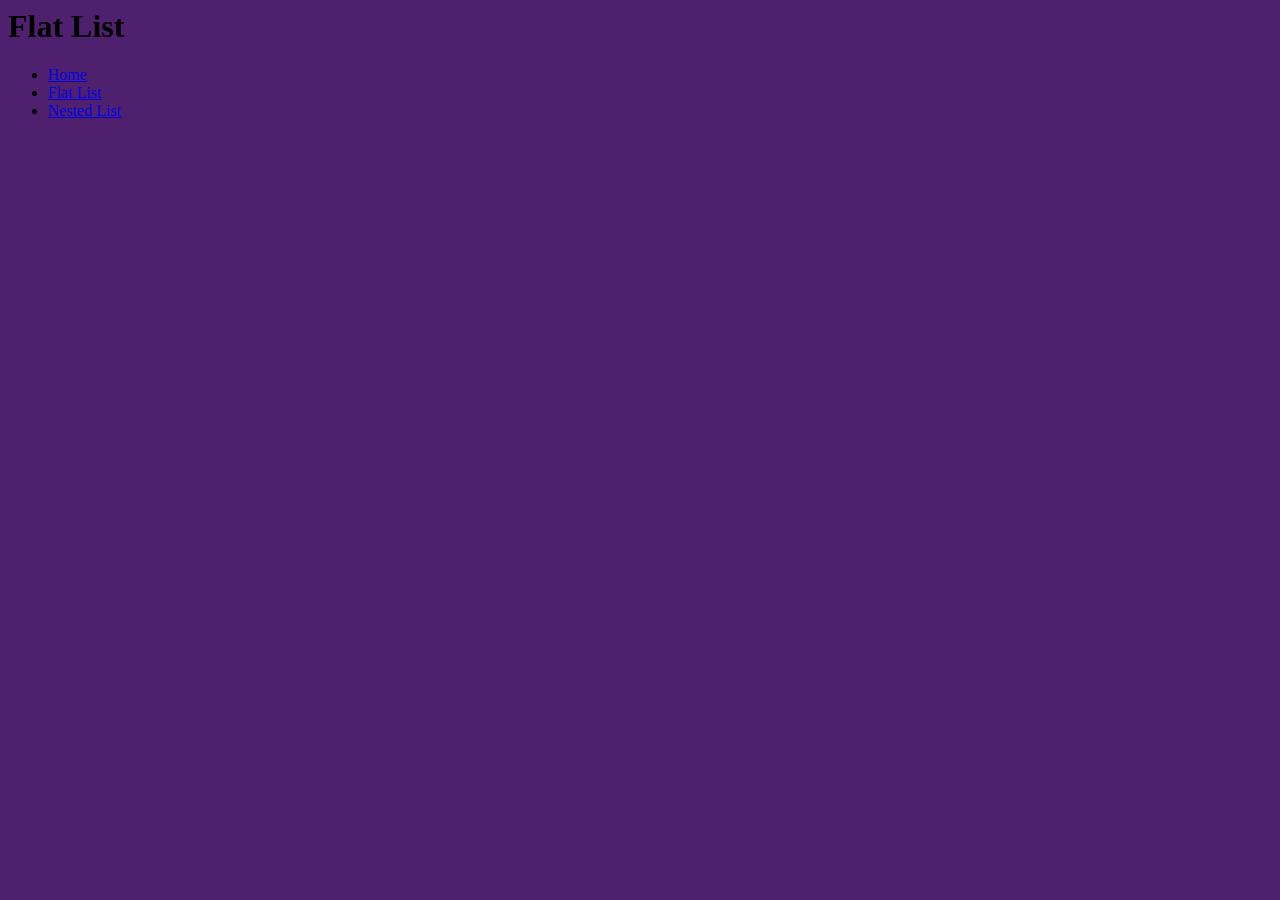
==== flat-list.html @ 451a2cb9 "Made lists" ====
<head>
    <meta charset="utf-8">
<title>Flat List</title>
    <link rel="stylesheet" href="stysles.css">
</head>
<body>
    <h1>Flat List</h1>
    <ul>
        <li>
           <a href="index.html">Home</a> 
        </li>
        <li>
            <a href="flat-list.html">Flat List</a>
        </li>
        <li>
            <a href="nested-list.html">Nested List</a>
        </li>
    </ul>

</body>

</html>
---- stysles.css ----
html{
    background-color: #4e206d;
}
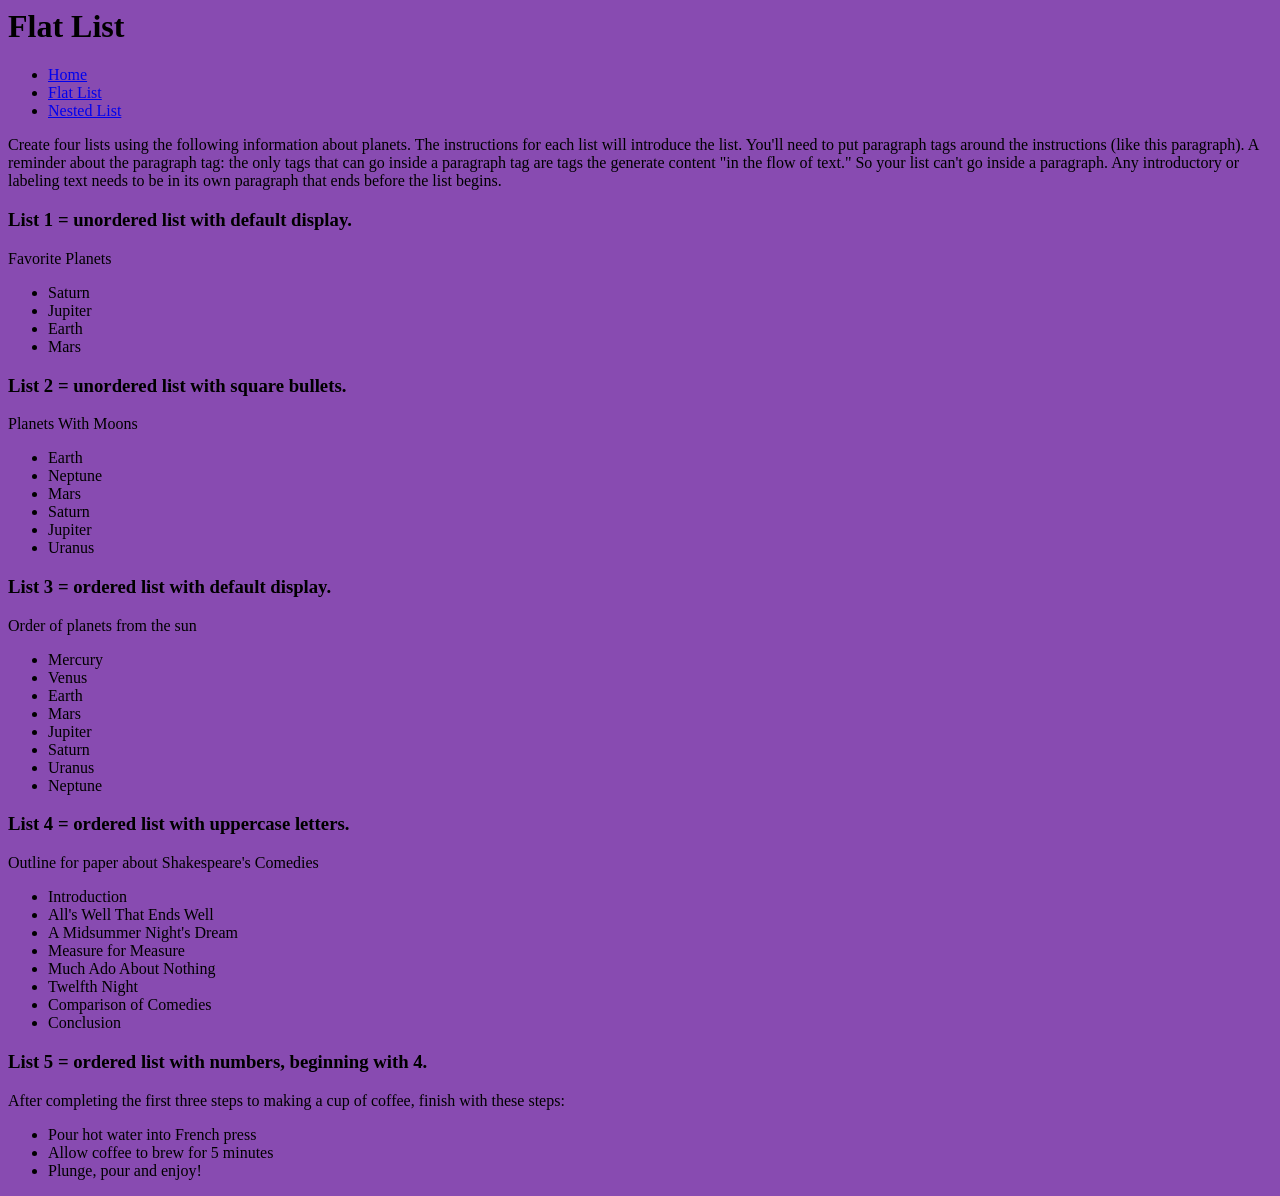
==== commit ead16b29: "Updated the flat list" ====
--- a/flat-list.html
+++ b/flat-list.html
@@ -17,6 +17,66 @@
         </li>
     </ul>
 
+
+   <p> Create four lists using the following information about planets. The instructions for each list will introduce the list. You'll need to put paragraph tags around the instructions (like this paragraph). A reminder about the paragraph tag: the only tags that can go inside a paragraph tag are tags the generate content "in the flow of text." So your list can't go inside a paragraph. Any introductory or labeling text needs to be in its own paragraph that ends before the list begins.
+</p>
+
+<h3>List 1 = unordered list with default display.</h3>
+
+<p>Favorite Planets</p>
+<ul>
+    <li>Saturn</li>
+    <li>Jupiter</li>
+    <li>Earth</li>
+    <li>Mars</li>
+</ul>
+<h3>List 2 = unordered list with square bullets.</h3>
+
+<p>Planets With Moons</p>
+<ul>
+    <li>Earth</li>
+    <li>Neptune</li>
+    <li>Mars</li>
+    <li>Saturn</li>
+    <li>Jupiter</li>
+    <li>Uranus</li>
+</ul>
+<h3>List 3 = ordered list with default display.</h3>
+
+<p>Order of planets from the sun</p>
+<ul>
+    <li>Mercury</li>
+    <li>Venus</li>
+    <li>Earth</li>
+    <li>Mars</li>
+    <li>Jupiter</li>
+    <li>Saturn</li>
+    <li>Uranus</li>
+    <li>Neptune</li>
+</ul>
+<h3>List 4 = ordered list with uppercase letters.</h3>
+
+<p>Outline for paper about Shakespeare's Comedies</p>
+<ul>
+    <li>Introduction</li>
+    <li>All's Well That Ends Well</li>
+    <li>A Midsummer Night's Dream</li>
+    <li>Measure for Measure</li>
+    <li>Much Ado About Nothing</li>
+    <li>Twelfth Night</li>
+    <li>Comparison of Comedies</li>
+    <li>Conclusion</li>
+</ul>
+<h3>List 5 = ordered list with numbers, beginning with 4.</h3>
+
+<p>After completing the first three steps to making a cup of coffee, finish with these steps:</p>
+
+<ul>
+    <li>Pour hot water into French press</li>
+    <li>Allow coffee to brew for 5 minutes</li>
+    <li>Plunge, pour and enjoy!</li>
+</ul>
+
 </body>
 
 </html>
--- a/stysles.css
+++ b/stysles.css
@@ -1,3 +1,3 @@
 html{
-    background-color: #4e206d;
+    background-color: #884bb1;
 }
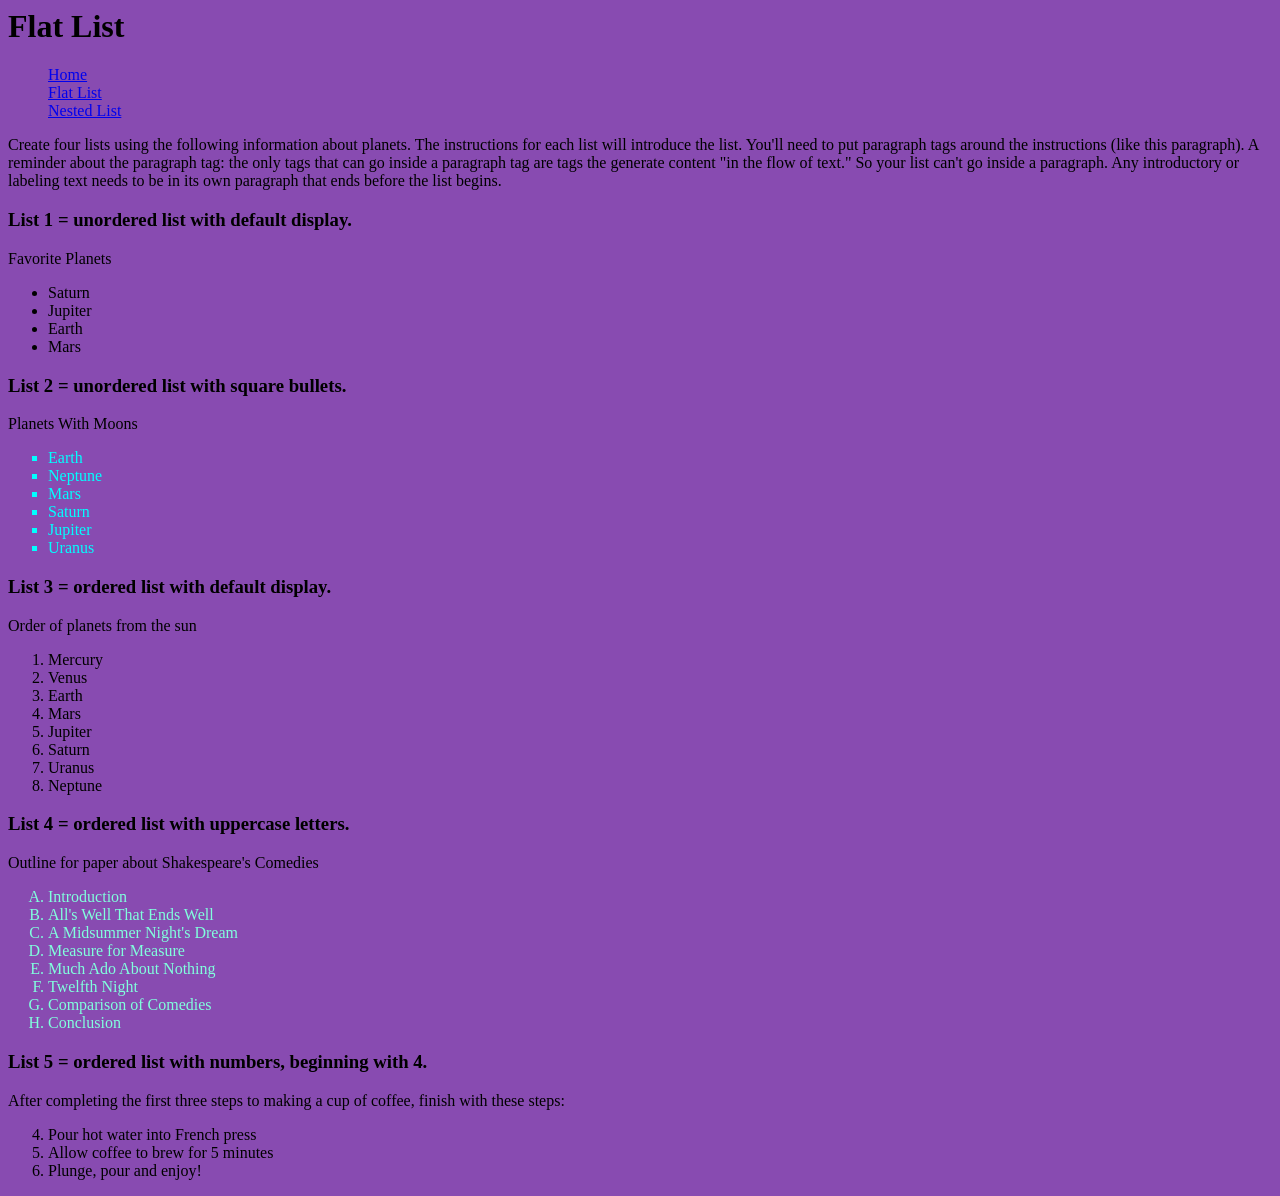
==== commit 5aee1d19: "edited lists" ====
--- a/flat-list.html
+++ b/flat-list.html
@@ -5,7 +5,7 @@
 </head>
 <body>
     <h1>Flat List</h1>
-    <ul>
+    <ul class="nav">
         <li>
            <a href="index.html">Home</a> 
         </li>
@@ -33,7 +33,7 @@
 <h3>List 2 = unordered list with square bullets.</h3>
 
 <p>Planets With Moons</p>
-<ul>
+<ul class="square-list">
     <li>Earth</li>
     <li>Neptune</li>
     <li>Mars</li>
@@ -44,7 +44,7 @@
 <h3>List 3 = ordered list with default display.</h3>
 
 <p>Order of planets from the sun</p>
-<ul>
+<ol>
     <li>Mercury</li>
     <li>Venus</li>
     <li>Earth</li>
@@ -53,11 +53,11 @@
     <li>Saturn</li>
     <li>Uranus</li>
     <li>Neptune</li>
-</ul>
+</ol>
 <h3>List 4 = ordered list with uppercase letters.</h3>
 
 <p>Outline for paper about Shakespeare's Comedies</p>
-<ul>
+<ol class="letters-list">
     <li>Introduction</li>
     <li>All's Well That Ends Well</li>
     <li>A Midsummer Night's Dream</li>
@@ -66,16 +66,16 @@
     <li>Twelfth Night</li>
     <li>Comparison of Comedies</li>
     <li>Conclusion</li>
-</ul>
+</ol>
 <h3>List 5 = ordered list with numbers, beginning with 4.</h3>
 
 <p>After completing the first three steps to making a cup of coffee, finish with these steps:</p>
 
-<ul>
+<ol start="4">
     <li>Pour hot water into French press</li>
     <li>Allow coffee to brew for 5 minutes</li>
     <li>Plunge, pour and enjoy!</li>
-</ul>
+</ol>
 
 </body>
 
--- a/stysles.css
+++ b/stysles.css
@@ -1,3 +1,15 @@
 html{
     background-color: #884bb1;
+}
+.square-list{
+    list-style-type: square;
+    color:aqua;
+}
+.letters-list{
+    list-style-type: upper-alpha;
+    color:rgb(129, 255, 221);
+}
+.nav{
+    list-style-type: none;
+    color:rgb(129, 255, 146);
 }
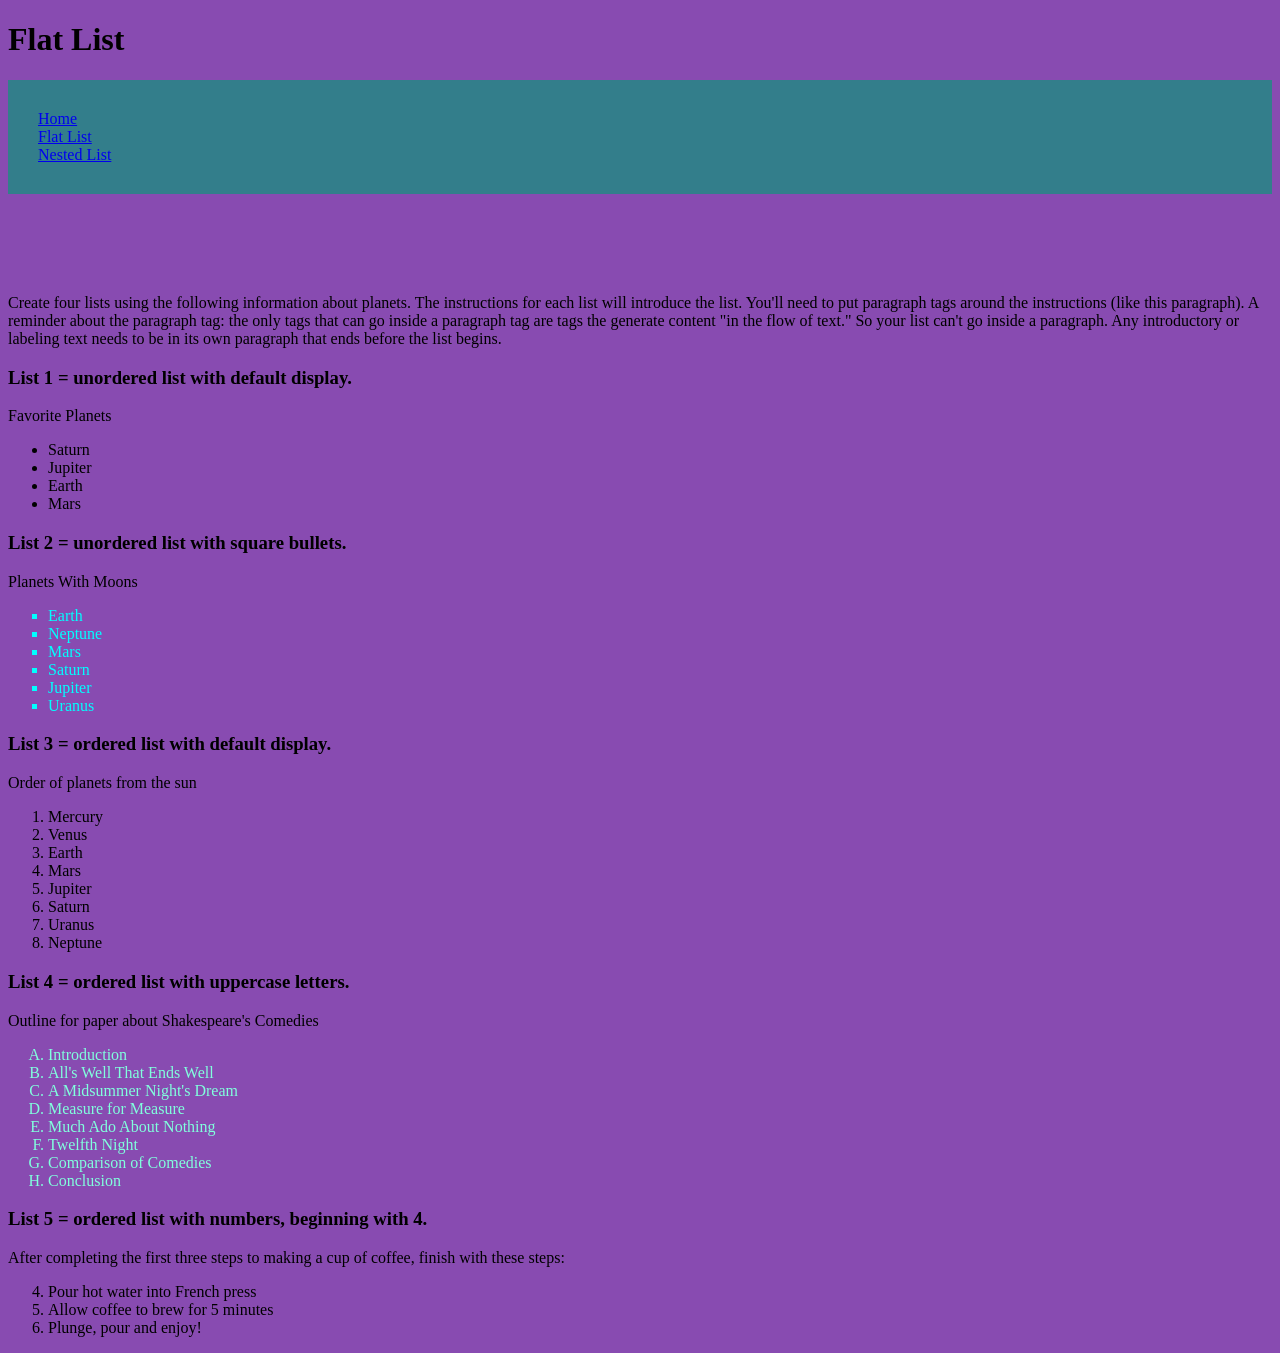
==== commit 9ed316d8: "fixing code" ====
--- a/flat-list.html
+++ b/flat-list.html
@@ -1,3 +1,6 @@
+<!DOCTYPE html>
+<html lang="en">
+
 <head>
     <meta charset="utf-8">
 <title>Flat List</title>
--- a/stysles.css
+++ b/stysles.css
@@ -11,5 +11,7 @@
 }
 .nav{
     list-style-type: none;
-    color:rgb(129, 255, 146);
+    background-color: #337e8b;
+    padding: 30px;
+    margin-bottom: 100px;
 }
